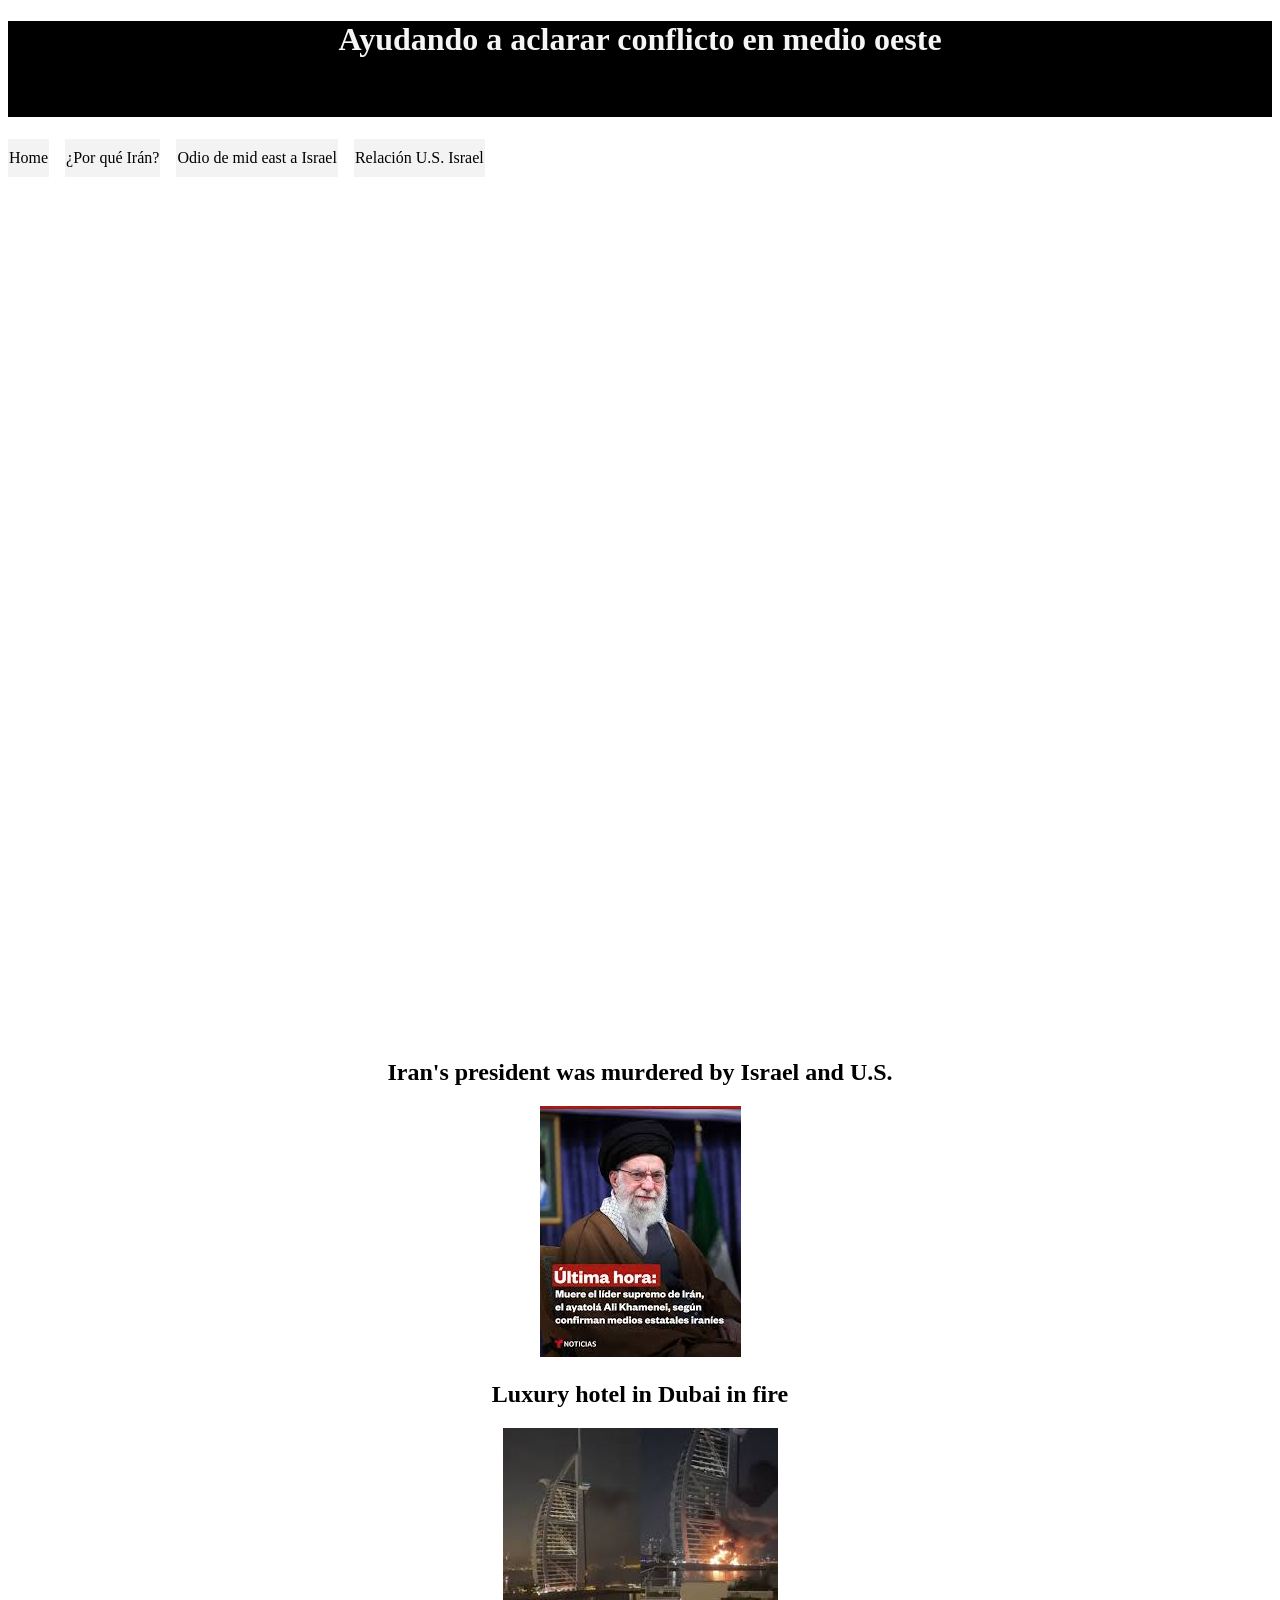
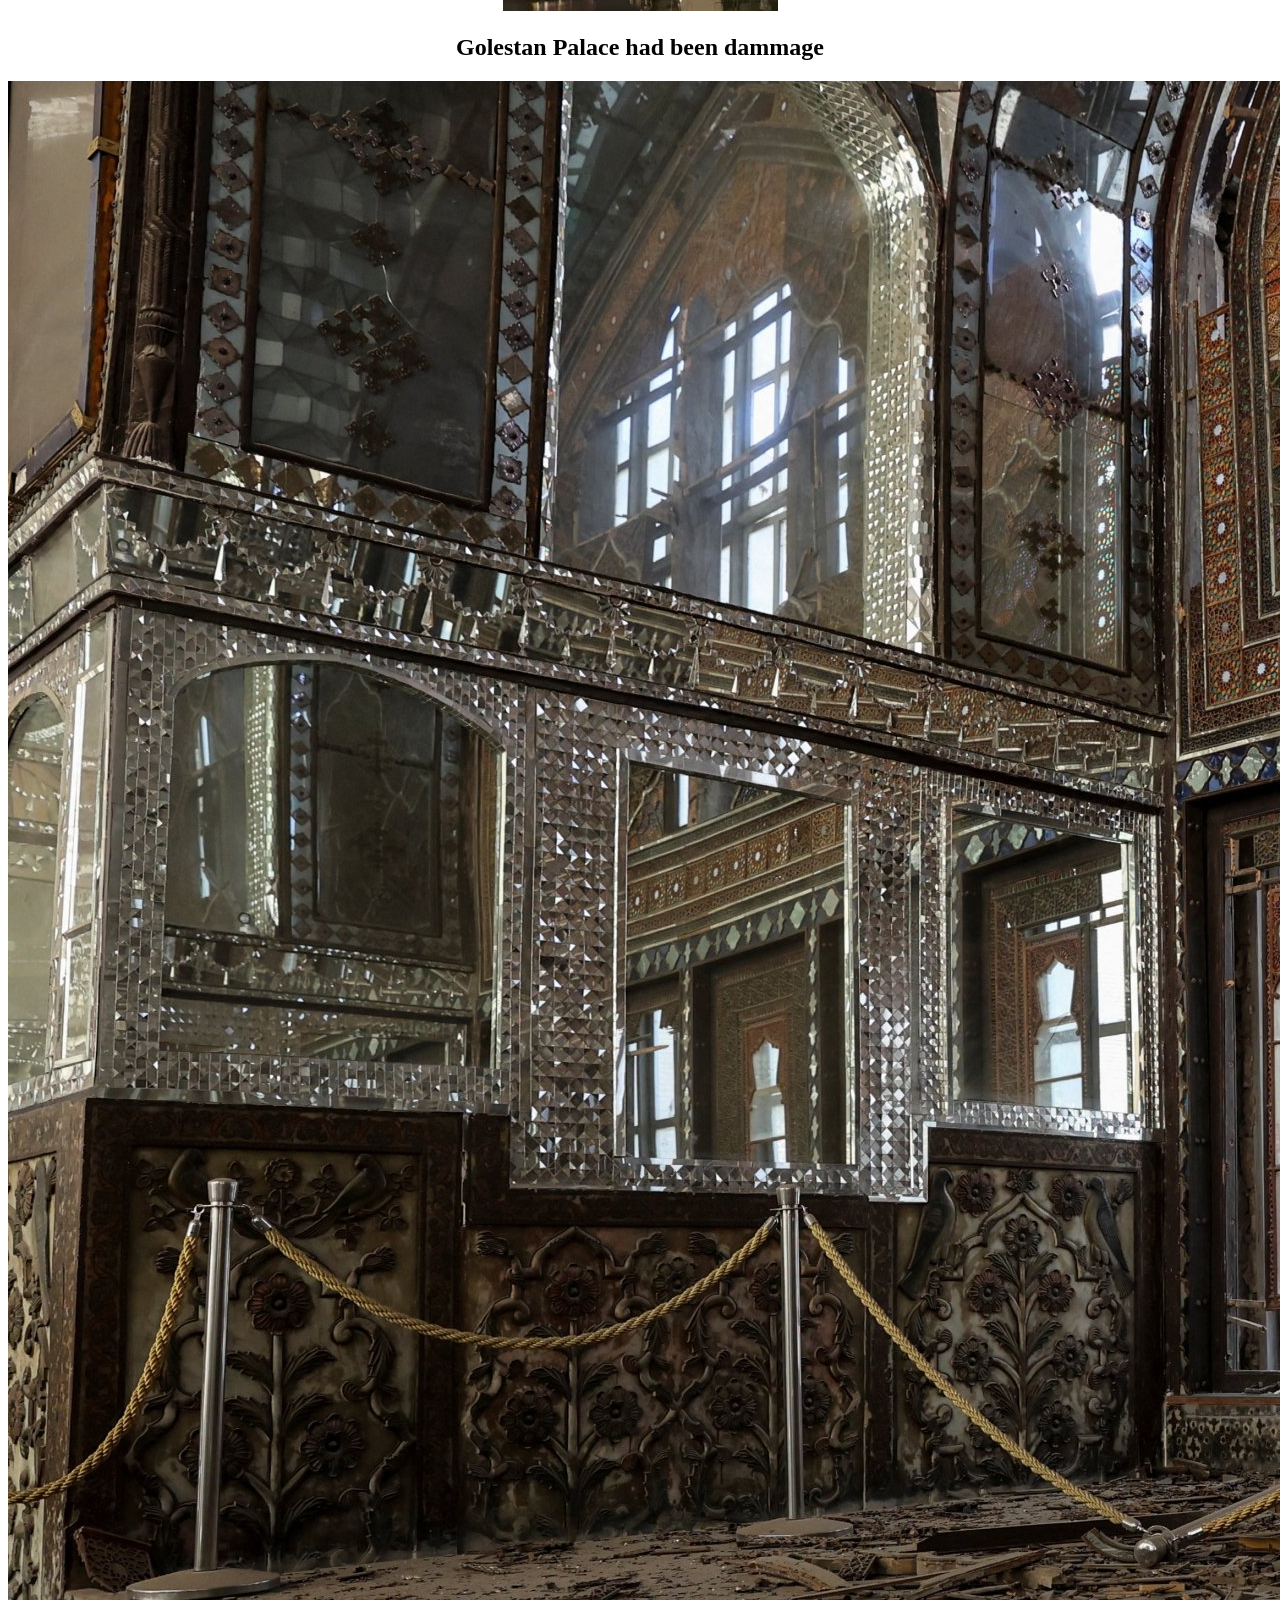
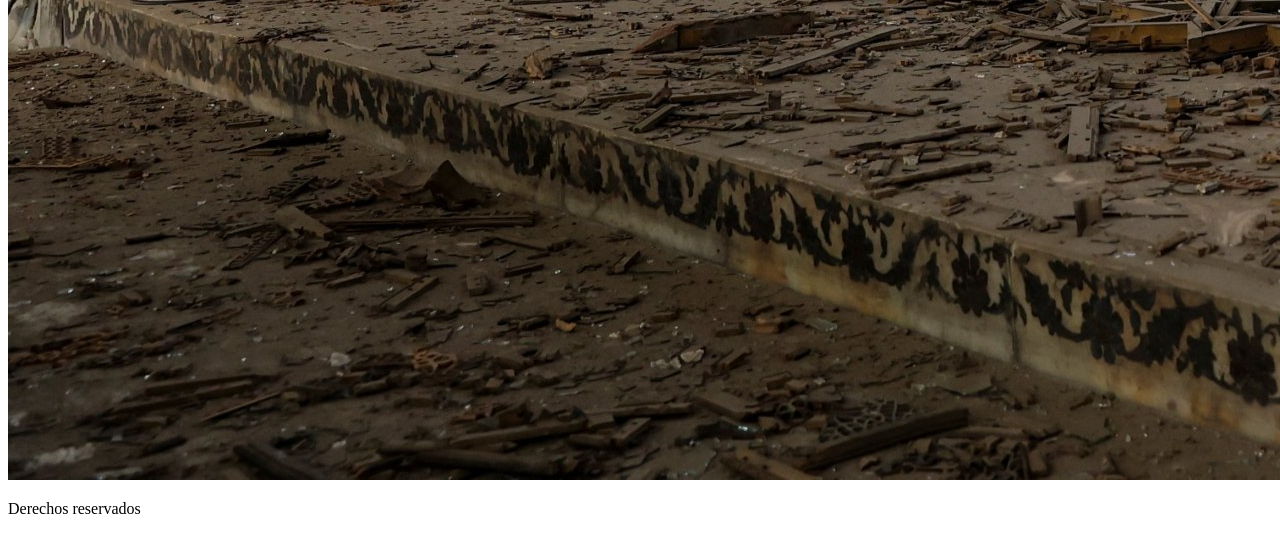
==== index.html @ 18d8aab4 "ProyectAlmostDone" ====
<!DOCTYPE html>
<html lang="en">
<head>
    <meta charset="UTF-8">
    <meta name="viewport" content="width=device-width, initial-scale=1.0">
    <title>mid east explanation</title>
    <link rel=" stylesheet" href="/css/style.css">
</head>
<body>
    <header id="encabezado">
    <h1 id="title">Ayudando a aclarar conflicto en medio oeste</h1>
    <nav class= 'menu'>
    <ul> 
      <li>  <a href="/index.html">Home</a> </li>
      <li>  <a href="/pages/1.html">¿Por qué Irán?</a></li>
      <li>  <a href="/pages/2.html">Odio de mid east a Israel</a> </li>
      <li>  <a href="/pages/3.html">Relación U.S. Israel</a> </li>
    </nav>
    </ul>
    </header>
    <nav>

    </nav>
    <main id="conten" class="container">

        <section >
     <h2> Iran's president was murdered by Israel and U.S.</h2>
      <img src="/PassedAway.jpg">
            
        </section>
        <section>
        <h2>Luxury hotel in Dubai in fire</h2>
        <img src="/bulding.jpg">
        </section>
        <section>
        <h2>Golestan Palace had been dammage</h2>
        <img src="/2.jpg">
        </section>
    </main>
<footer>
  <p>Derechos reservados</p>   
</footer>
</body>
</html>
---- css/style.css ----
ul {
    padding: 0;
    margin: 0;
    display: flex inline;
    justify-content: center;
    height: 100vh;
    gap: 1rem;

}
li {
    list-style: none;


}
li a {
    text-decoration: none;
    color: #000;
    padding: 10px 1px;
    display: block;
    background-color: #f3f3f3;
    transition: 0.5s;
}

#encabezado {
    background-image: url("/descarga\ \(2\).jpg" );
    background-repeat: no-repeat;
    background-size: cover;
    background-position: center;
    
}


#title{
    background-color: black;
    height: 6rem;
    color:whitesmoke;
    text-align: center;
}

section{
    text-align: center;
}
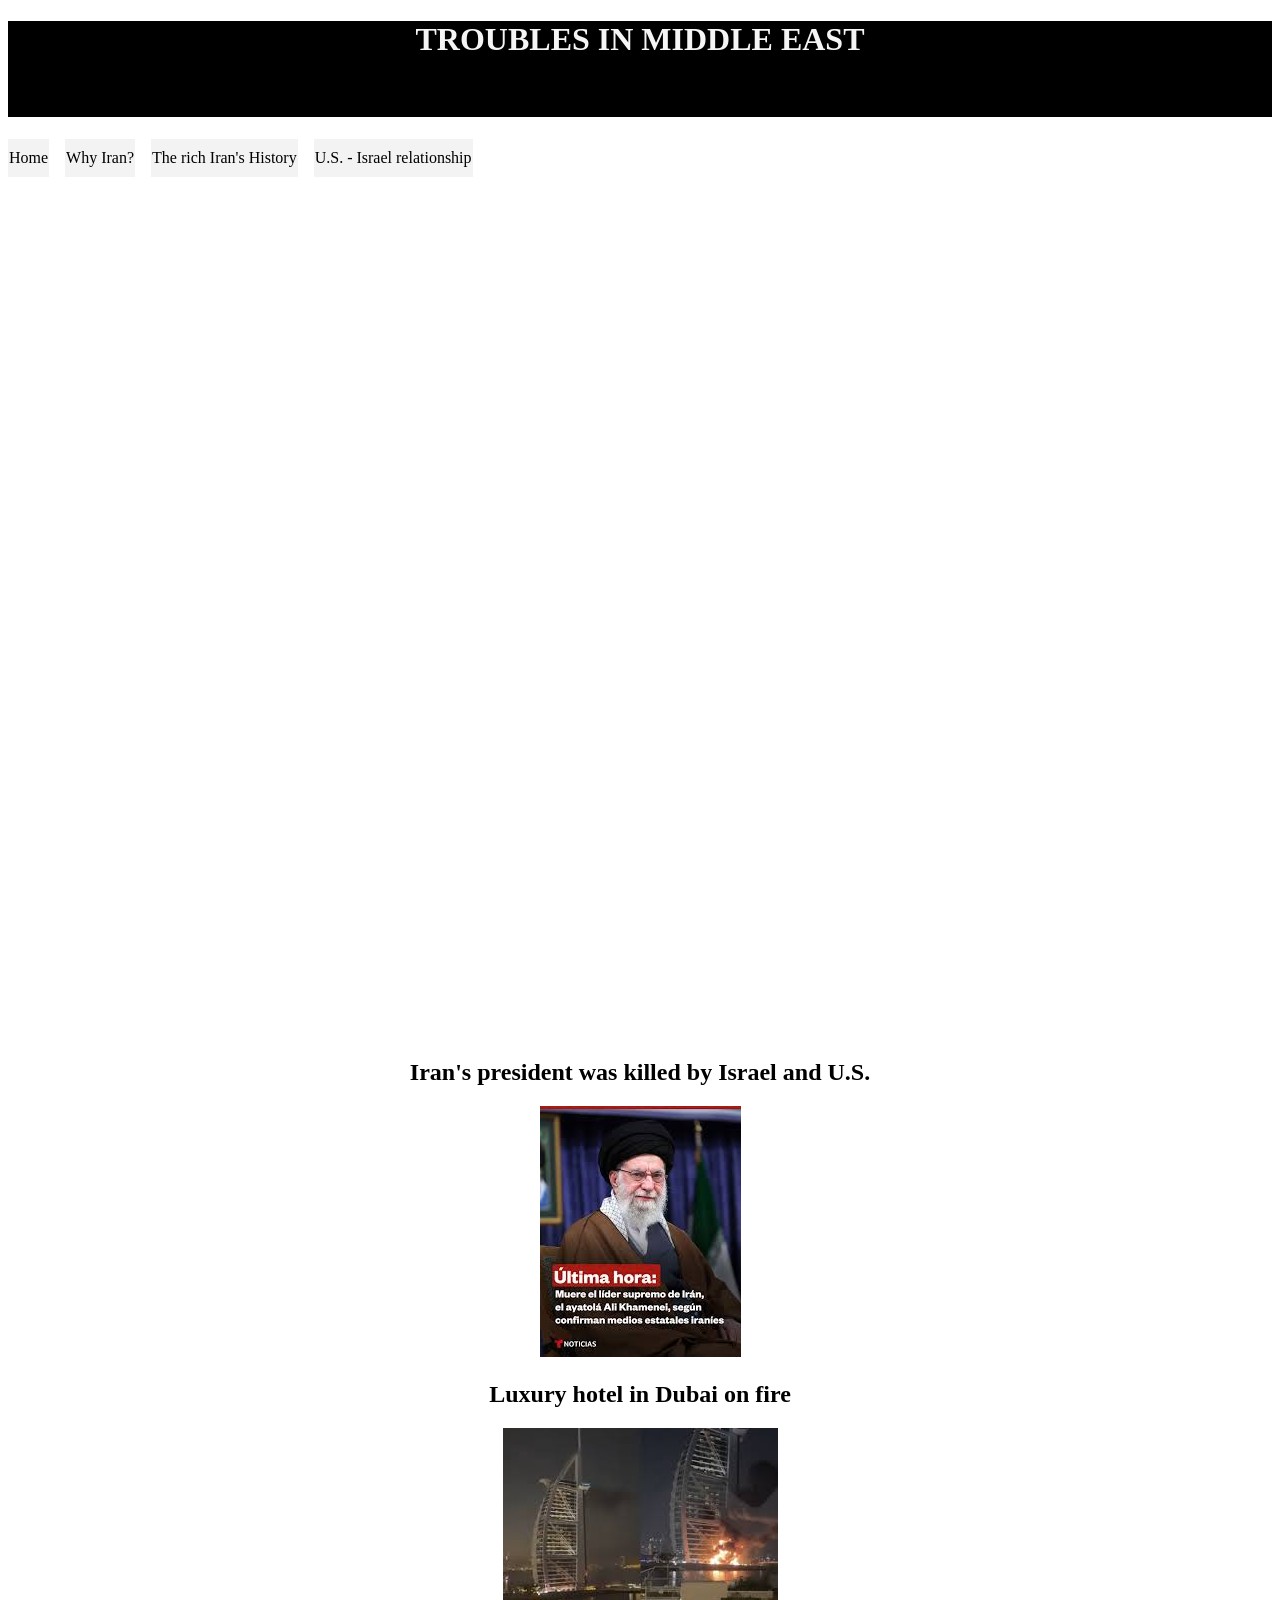
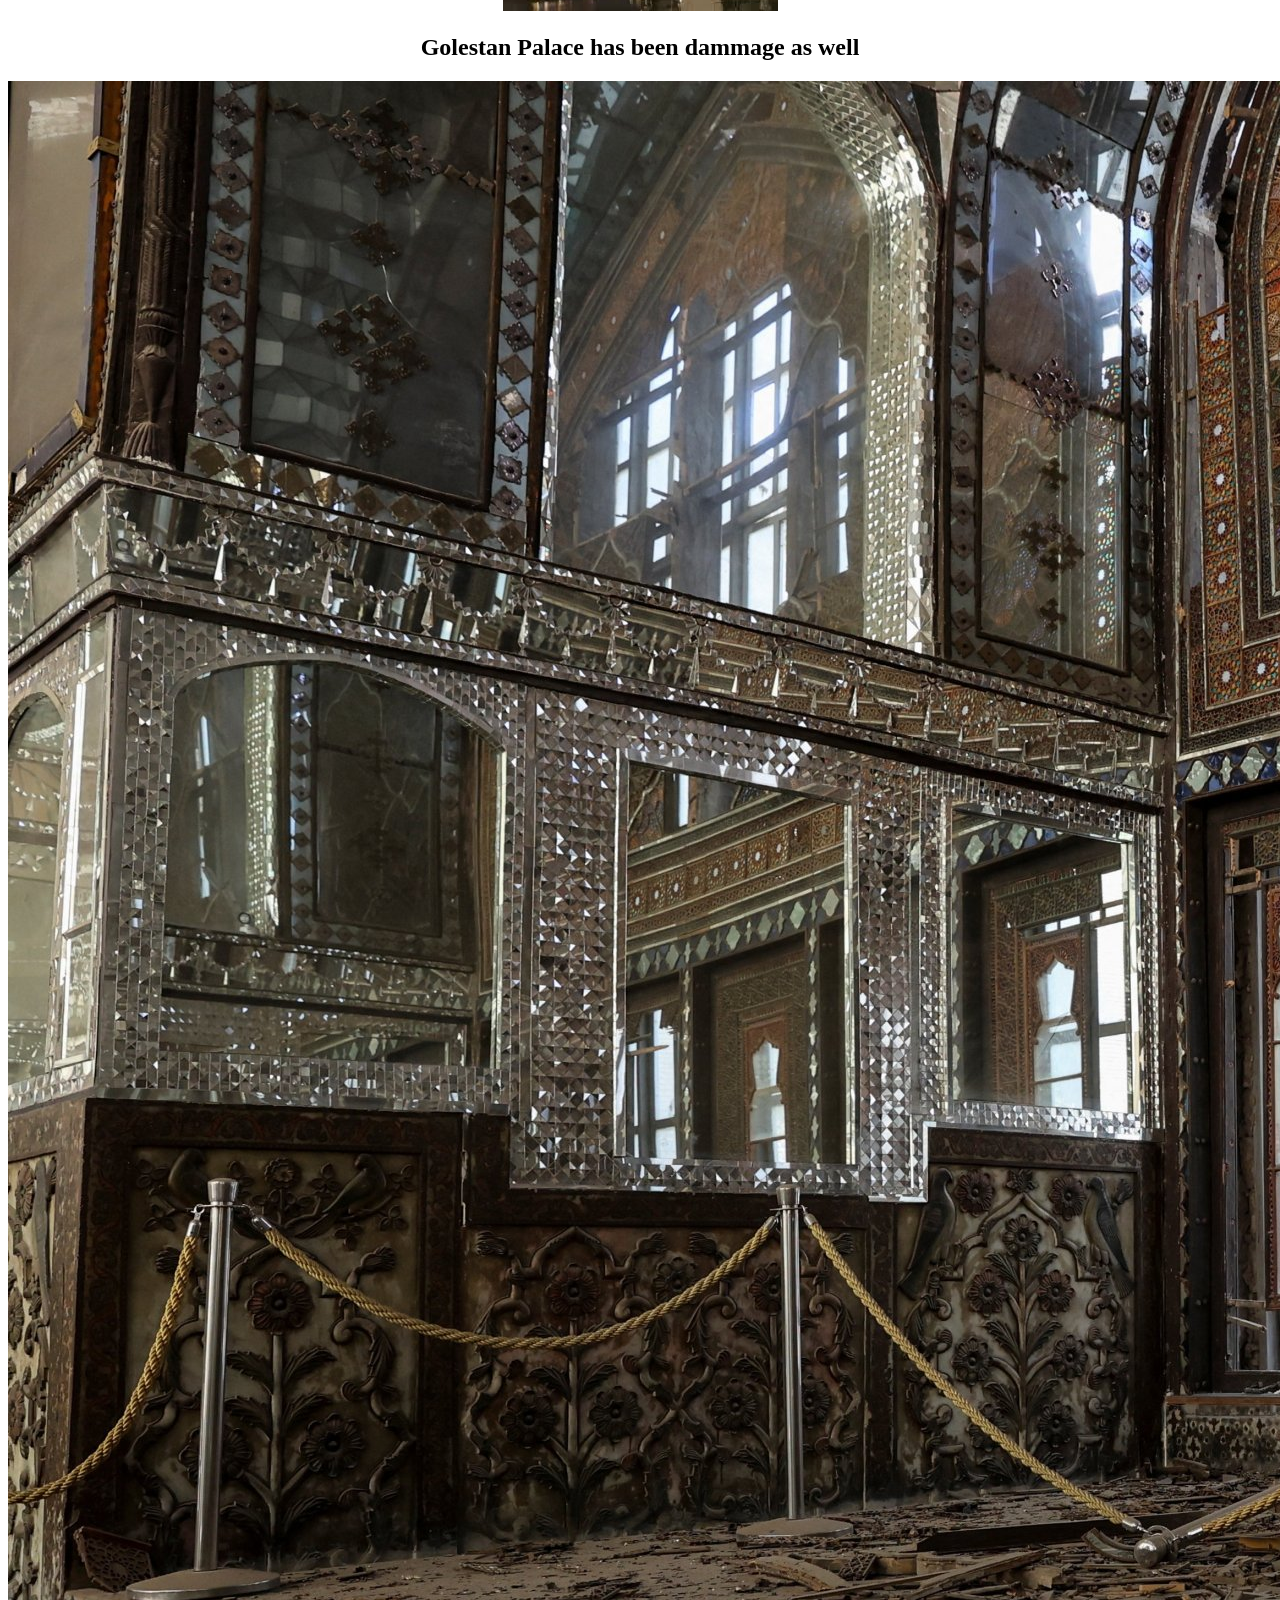
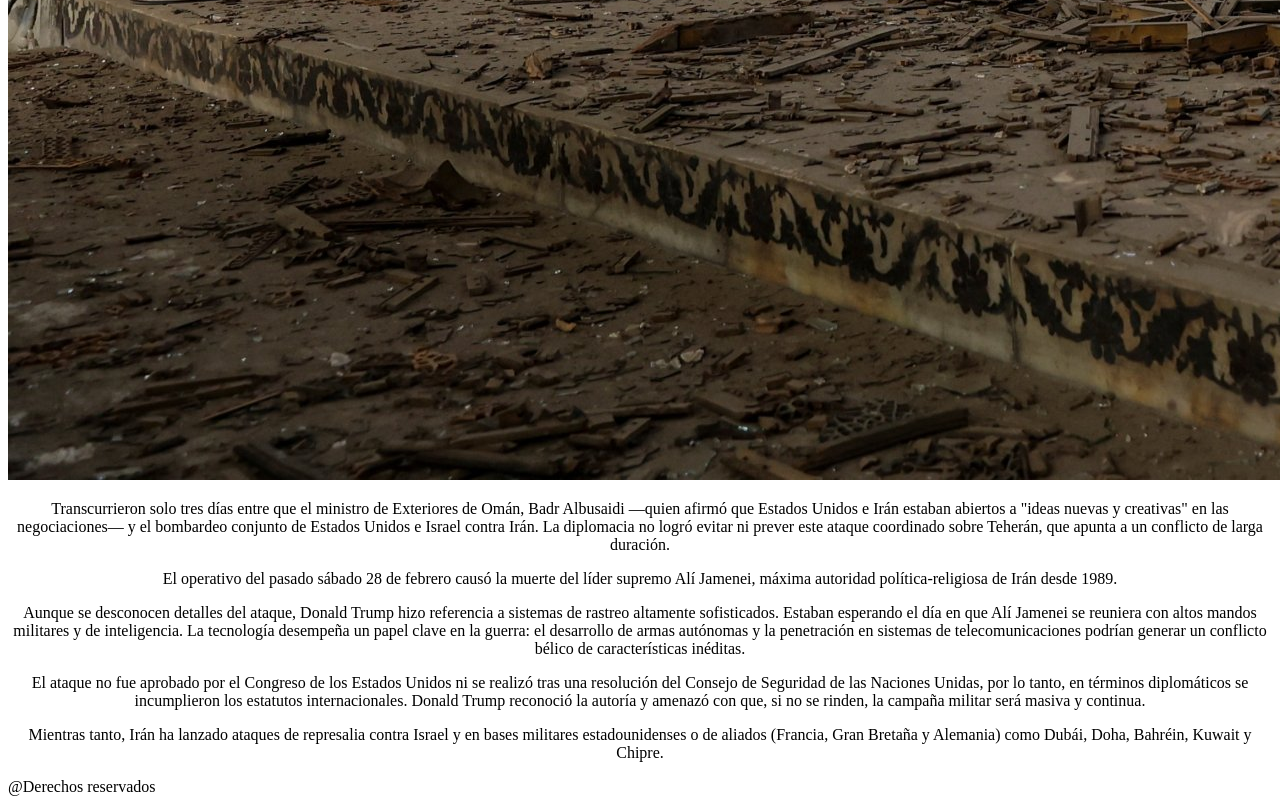
==== commit fa36f4b9: "ProyectAlreadyDone" ====
--- a/index.html
+++ b/index.html
@@ -3,18 +3,18 @@
 <head>
     <meta charset="UTF-8">
     <meta name="viewport" content="width=device-width, initial-scale=1.0">
-    <title>mid east explanation</title>
-    <link rel=" stylesheet" href="/css/style.css">
+    <title>middle east explanation</title>
+    <link rel=" stylesheet" href="css/style.css">
 </head>
 <body>
     <header id="encabezado">
-    <h1 id="title">Ayudando a aclarar conflicto en medio oeste</h1>
+    <h1 id="title">TROUBLES IN MIDDLE EAST</h1>
     <nav class= 'menu'>
     <ul> 
-      <li>  <a href="/index.html">Home</a> </li>
-      <li>  <a href="/pages/1.html">¿Por qué Irán?</a></li>
-      <li>  <a href="/pages/2.html">Odio de mid east a Israel</a> </li>
-      <li>  <a href="/pages/3.html">Relación U.S. Israel</a> </li>
+      <li>  <a href="index.html">Home</a> </li>
+      <li>  <a href="pages/1.html">Why Iran?</a></li>
+      <li>  <a href="pages/2.html">The rich Iran's History</a> </li>
+      <li>  <a href="pages/3.html">U.S. - Israel relationship </a> </li>
     </nav>
     </ul>
     </header>
@@ -24,21 +24,34 @@
     <main id="conten" class="container">
 
         <section >
-     <h2> Iran's president was murdered by Israel and U.S.</h2>
+     <h2> Iran's president was killed by Israel and U.S.</h2>
       <img src="/PassedAway.jpg">
             
         </section>
         <section>
-        <h2>Luxury hotel in Dubai in fire</h2>
+        <h2>Luxury hotel in Dubai on fire</h2>
         <img src="/bulding.jpg">
         </section>
         <section>
-        <h2>Golestan Palace had been dammage</h2>
+        <h2>Golestan Palace has been dammage as well</h2>
         <img src="/2.jpg">
+        </section>
+        <section>
+          <p>
+          Transcurrieron solo tres días entre que el ministro de Exteriores de Omán, Badr Albusaidi —quien afirmó que Estados Unidos e Irán estaban abiertos a "ideas nuevas y creativas" en las negociaciones— y el bombardeo conjunto de Estados Unidos e Israel contra Irán. La diplomacia no logró evitar ni prever este ataque coordinado sobre Teherán, que apunta a un conflicto de larga duración. <p>
+          
+          El operativo del pasado sábado 28 de febrero causó la muerte del líder supremo Alí Jamenei, máxima autoridad política-religiosa de Irán desde 1989.
+
+<p>Aunque se desconocen detalles del ataque, Donald Trump hizo referencia a sistemas de rastreo altamente sofisticados. Estaban esperando el día en que Alí Jamenei se reuniera con altos mandos militares y de inteligencia. La tecnología desempeña un papel clave en la guerra: el desarrollo de armas autónomas y la penetración en sistemas de telecomunicaciones podrían generar un conflicto bélico de características inéditas.</p>
+
+<p>El ataque no fue aprobado por el Congreso de los Estados Unidos ni se realizó tras una resolución del Consejo de Seguridad de las Naciones Unidas, por lo tanto, en términos diplomáticos se incumplieron los estatutos internacionales. Donald Trump reconoció la autoría y amenazó con que, si no se rinden, la campaña militar será masiva y continua.</p>
+        
+<p>Mientras tanto, Irán ha lanzado ataques de represalia contra Israel y en bases militares estadounidenses o de aliados (Francia, Gran Bretaña y Alemania) como Dubái, Doha, Bahréin, Kuwait y Chipre. </p>
+
         </section>
     </main>
 <footer>
-  <p>Derechos reservados</p>   
+  <p>@Derechos reservados</p>   
 </footer>
 </body>
 </html>
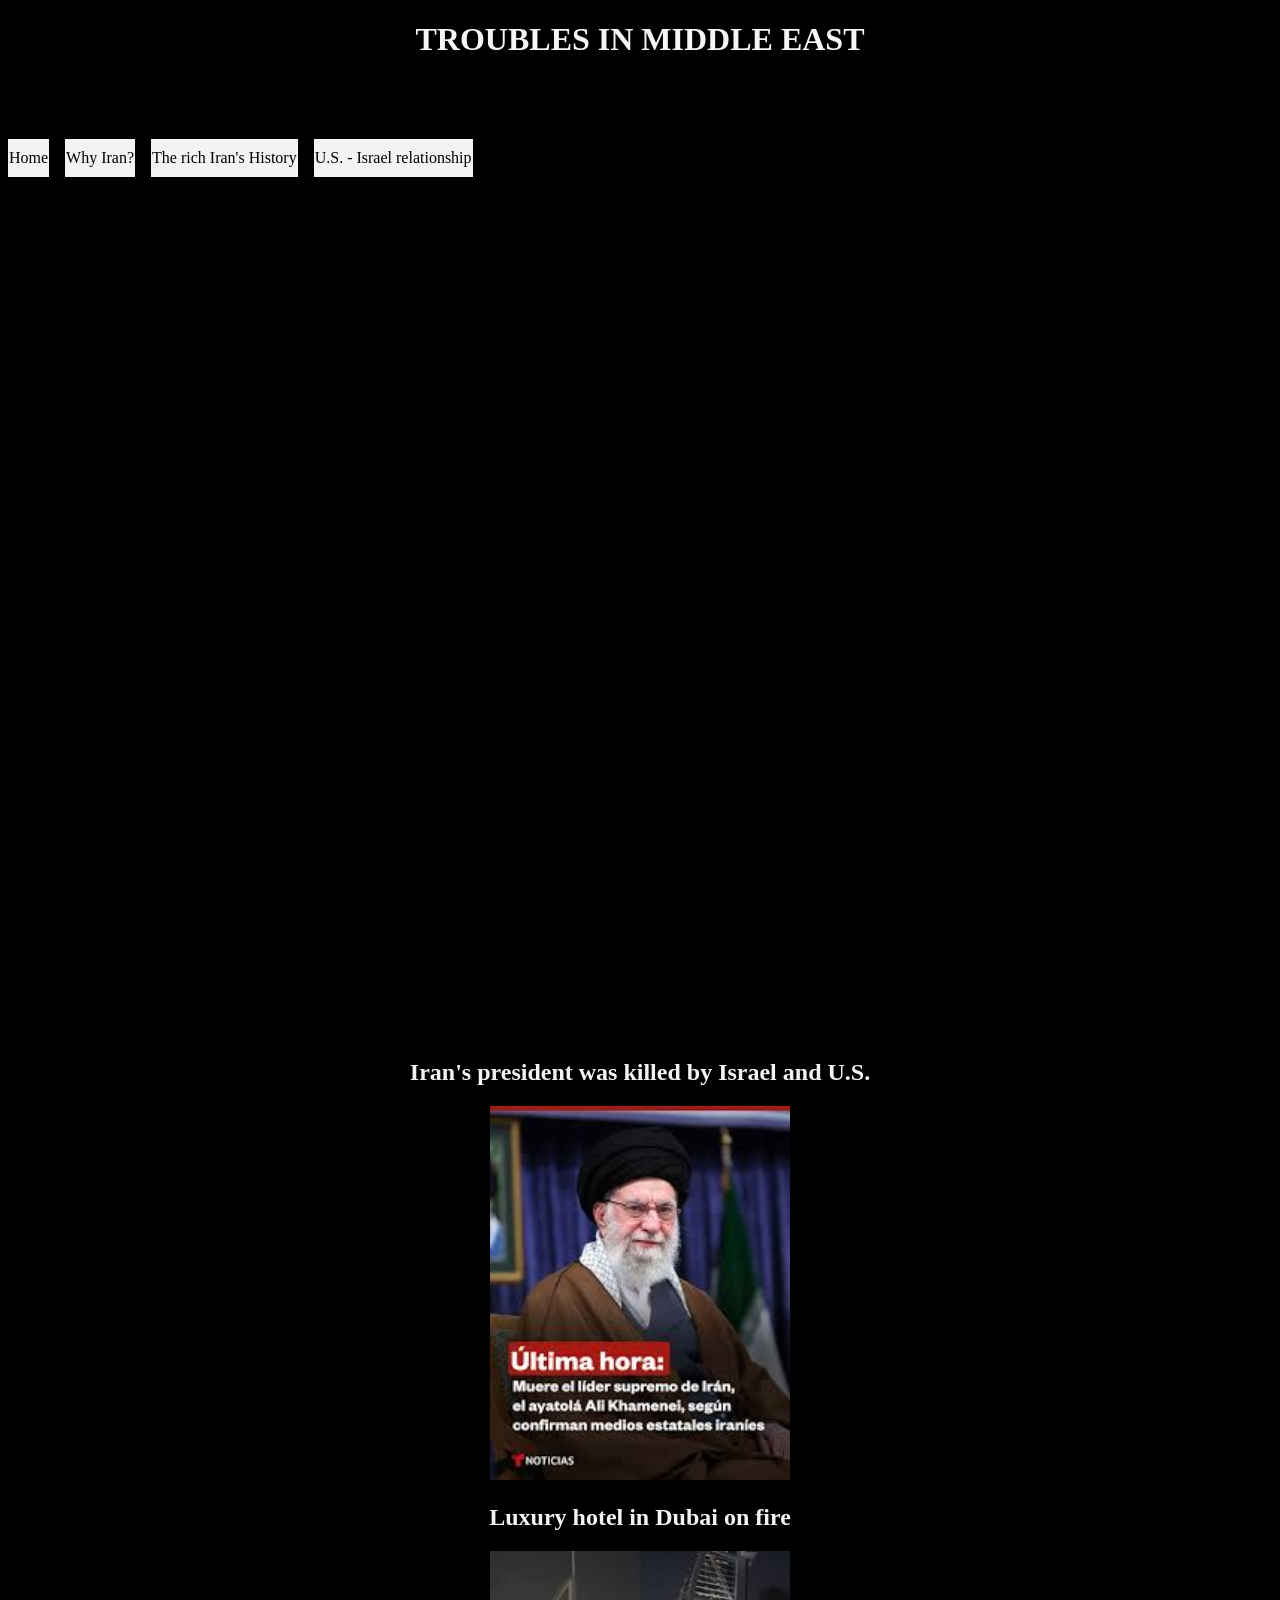
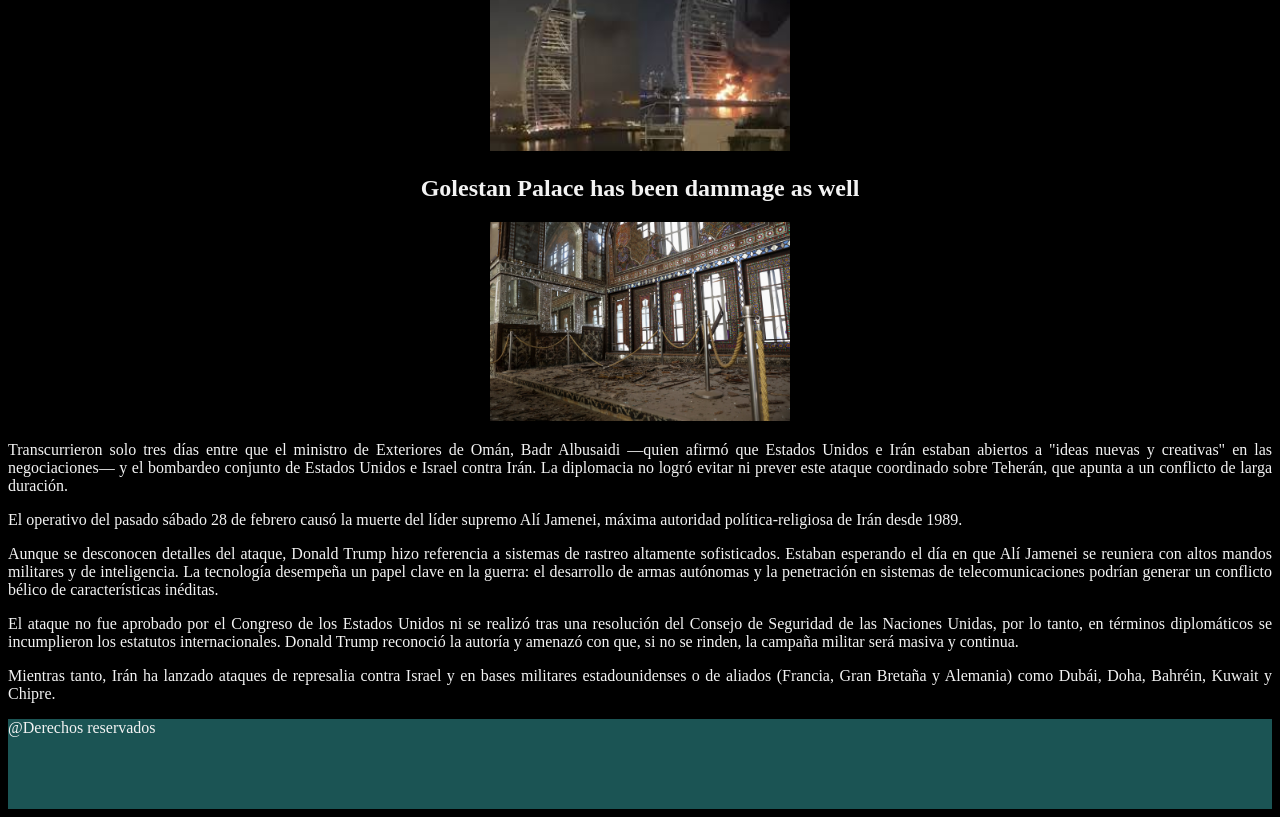
==== commit 8d1e9bb7: "IIII-IIIID0NE" ====
--- a/index.html
+++ b/index.html
@@ -40,7 +40,7 @@
           <p>
           Transcurrieron solo tres días entre que el ministro de Exteriores de Omán, Badr Albusaidi —quien afirmó que Estados Unidos e Irán estaban abiertos a "ideas nuevas y creativas" en las negociaciones— y el bombardeo conjunto de Estados Unidos e Israel contra Irán. La diplomacia no logró evitar ni prever este ataque coordinado sobre Teherán, que apunta a un conflicto de larga duración. <p>
           
-          El operativo del pasado sábado 28 de febrero causó la muerte del líder supremo Alí Jamenei, máxima autoridad política-religiosa de Irán desde 1989.
+          <p>El operativo del pasado sábado 28 de febrero causó la muerte del líder supremo Alí Jamenei, máxima autoridad política-religiosa de Irán desde 1989.</p>
 
 <p>Aunque se desconocen detalles del ataque, Donald Trump hizo referencia a sistemas de rastreo altamente sofisticados. Estaban esperando el día en que Alí Jamenei se reuniera con altos mandos militares y de inteligencia. La tecnología desempeña un papel clave en la guerra: el desarrollo de armas autónomas y la penetración en sistemas de telecomunicaciones podrían generar un conflicto bélico de características inéditas.</p>
 
--- a/css/style.css
+++ b/css/style.css
@@ -1,7 +1,7 @@
 ul {
     padding: 0;
     margin: 0;
-    display: flex inline;
+    display: inline-flex;
     justify-content: center;
     height: 100vh;
     gap: 1rem;
@@ -28,6 +28,36 @@
     background-position: center;
     
 }
+#encabezado2 {
+    background-image: url("/up.jpeg" );
+    background-repeat: no-repeat;
+    background-size: cover;
+    background-position: center;
+    height: 200vh;
+    gap: 20px;
+    margin-bottom: 20px;
+    
+}
+#encabezado3 {
+    background-image: url("/Persa.jpg" );
+    background-repeat: no-repeat;
+    background-size: cover;
+    background-position: center;
+    height: 200vh;
+    gap: 20px;
+    margin-bottom: 20px;
+    
+}
+#encabezado4 {
+    background-image: url("/i.webp" );
+    background-repeat: no-repeat;
+    background-size: cover;
+    background-position: center;
+    height: 200vh;
+    gap: 20px;
+    margin-bottom: 20px;
+    
+}
 
 
 #title{
@@ -41,3 +71,29 @@
     text-align: center;
 }
 
+img{
+    width: 300px;
+    height: 250x;
+}
+
+#WHY {
+     padding: 0;
+    margin: 0;
+    display: inline-flex;
+    justify-content: center;
+    height: 20vh;
+    gap: 1rem;
+} 
+footer{
+    background-color: rgb(27, 84, 84);
+    height: 10vh;
+
+}
+body{
+    background-color: black;
+    color: #f3f3f3;
+}
+p{
+    text-align: justify;
+}
+
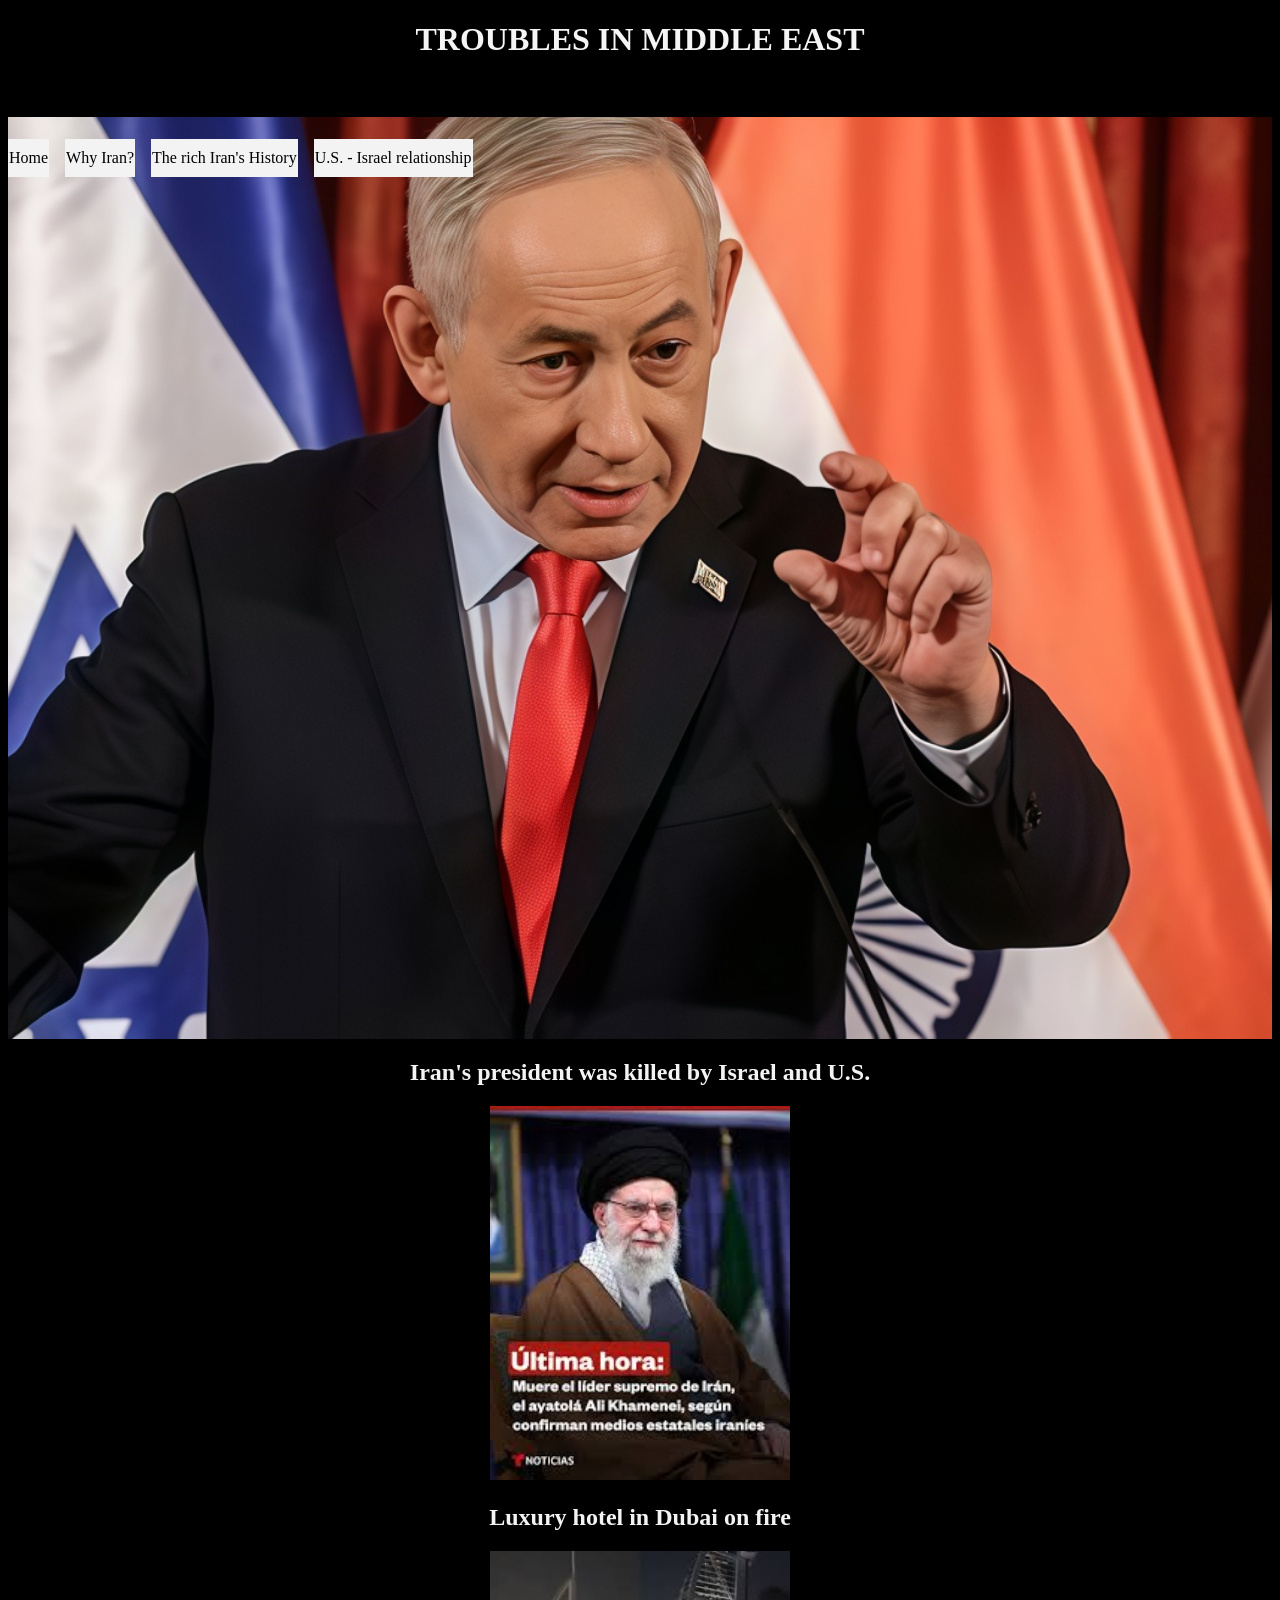
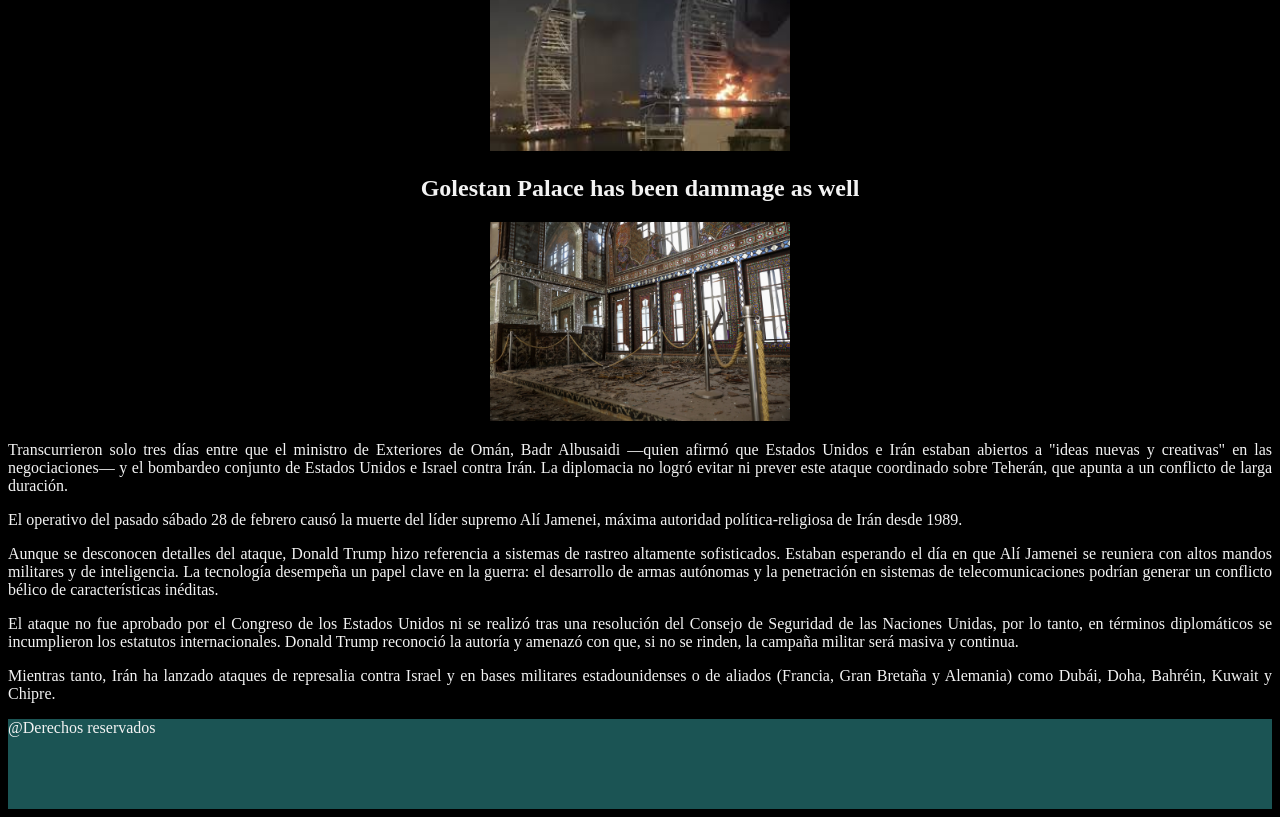
==== commit aa67ba71: "Fix stylesheet link path in index.html" ====
--- a/index.html
+++ b/index.html
@@ -4,7 +4,7 @@
     <meta charset="UTF-8">
     <meta name="viewport" content="width=device-width, initial-scale=1.0">
     <title>middle east explanation</title>
-    <link rel=" stylesheet" href="css/style.css">
+    <link rel=" stylesheet" href="./css/style.css">
 </head>
 <body>
     <header id="encabezado">
@@ -54,4 +54,4 @@
   <p>@Derechos reservados</p>   
 </footer>
 </body>
-</html>+</html>
--- a/css/style.css
+++ b/css/style.css
@@ -22,7 +22,7 @@
 }
 
 #encabezado {
-    background-image: url("/descarga\ \(2\).jpg" );
+    background-image: url("/h.jpg" );
     background-repeat: no-repeat;
     background-size: cover;
     background-position: center;
